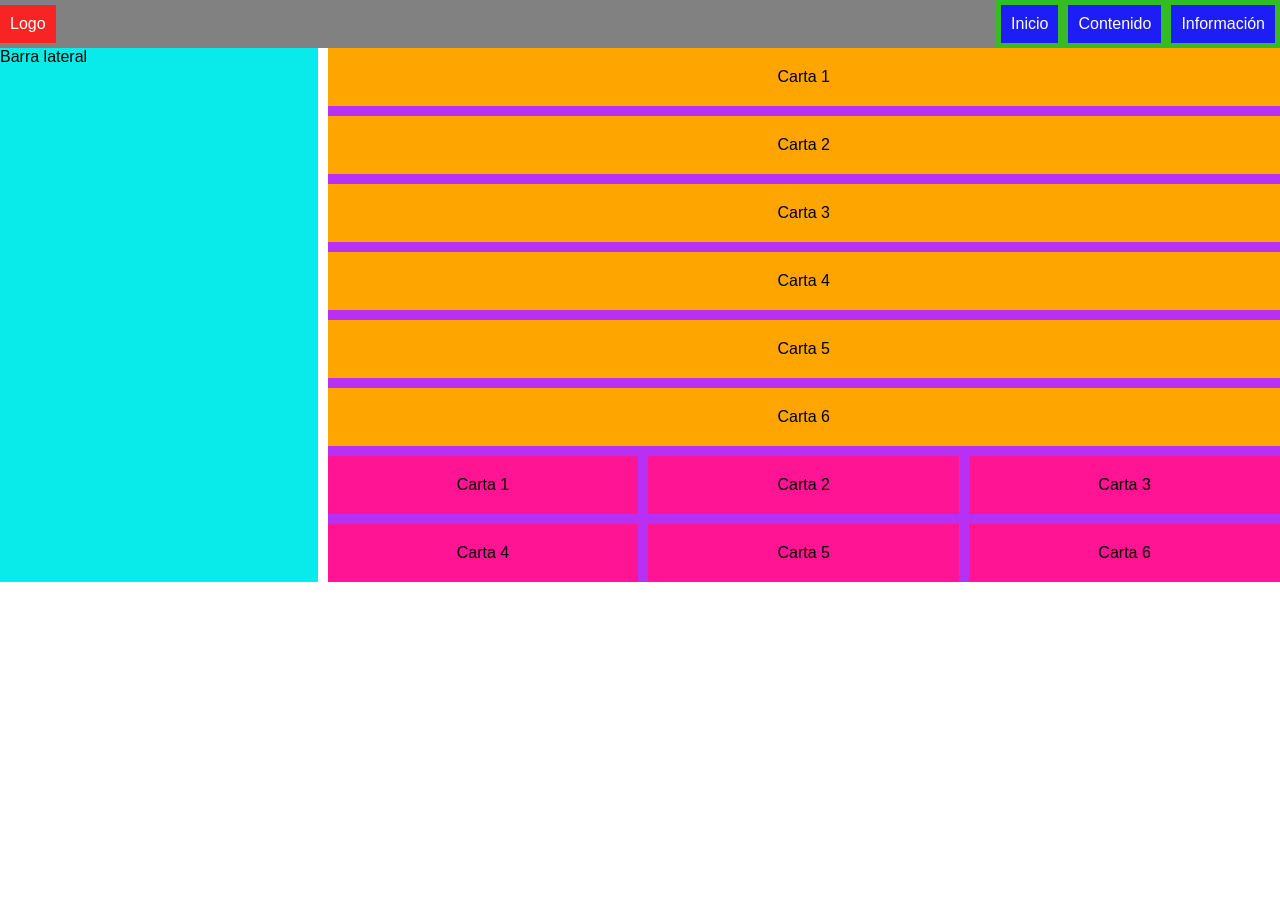
==== pages/contenedores.html @ 6be10c76 "Add files via upload" ====
<!DOCTYPE html>
<html lang="es">

<head>
    <meta charset="UTF-8">
    <meta name="viewport" content="width=device-width, initial-scale=1.0">
    <link rel="stylesheet" href="../css/estilos2.css">
    <title>Contenedores</title>
</head>

<body>
    <!-- Header se usa para buenas practicas de semantica y SEO -->
    <header class="header">
        <nav class="navbar">
            <!-- Logo -->
            <div class="logo">Logo</div>
            <!-- Menu -->
            <div class="menu">
                <a href="../index.html">Inicio</a>
                <a href="">Contenido</a>
                <a href="">Información</a>
            </div>
        </nav>
    </header>
    <main class="main">
        <!-- contenido lateral -->
        <aside class="sidebar"> Barra lateral </aside>
        <!-- Contenido flex -->
        <section class="contenedor">
            <div class="card"> Carta 1 </div>
            <div class="card"> Carta 2 </div>
            <div class="card"> Carta 3 </div>
            <div class="card"> Carta 4 </div>
            <div class="card"> Carta 5 </div>
            <div class="card"> Carta 6 </div>

            <!-- Contenido grid -->
            <div class="grid">
                <div class="box"> Carta 1 </div>
                <div class="box"> Carta 2 </div>
                <div class="box"> Carta 3 </div>
                <div class="box"> Carta 4 </div>
                <div class="box"> Carta 5 </div>
                <div class="box"> Carta 6 </div>
            </div>
        </section>
    </main>
</body>
</html>
---- css/estilos2.css ----
/* Estilos globales */
*{
    margin: 0;
    padding: 0;
    box-sizing: border-box;
    font-family: Impact, Haettenschweiler, 'Arial Narrow Bold', sans-serif;
}

.header{
    background-color: #000;
}
/*flex: organizar en fila o columna*/
.navbar{
    display: flex;
    justify-content: space-between;
    align-items: center;
    background-color: #818181;
}
/* Primer version : Separa los contenidos a cada esquina parte superior

    Segunda version : Agrupa al centro los items
.navbar{
    display: flex;
    justify-content: center;
    align-items: center;
    background-color: #818181;
}
    Tercera version : Separa los items con una distancia uniforme
.navbar{
    display: flex;
    justify-content: space-around;
    align-items: center;
    background-color: #818181;
}

    Cuarta version : Los items se agrupan en columna
.navbar{
    display: flex;
    flex-direction: column;
    align-items: center;
    background-color: #818181
}*/

.logo{
    background-color: #f82424;
    color: #fff;
    padding: 10px;
}

.menu{
    display: flex;
    background-color: rgb(52, 188, 37);
}

.menu a{
    background-color: rgb(29, 29, 246);
    margin: 5px;
    padding: 10px;
    text-decoration: none;
    color: #fff;
}

.main{
    display: flex;
    gap: 10px;
}

.contenedor{
    display: flex;
    gap: 10px;
    flex: 3;
    flex-wrap: wrap;
    flex-direction: column;
    background-color: rgb(184, 48, 243);
}

.flex-top{
    display: grid;
    grid-template-columns: repeat(3, 1fr);
    gap: 10px;
}

.card{
    background-color: orange;
    flex: 1; /* flex es una propiedad que permite controlar la ocupación de espacio de los items*/
    padding: 20px;
    text-align: center;
}

.sidebar{
    flex: 1;
    background-color: rgb(9, 235, 235);
    order: -1; /*Mueve a la izquierda el sidebar*/
}

/* Grid: Te permite organizar en filas y columnas (tabla)*/

.grid{
    display: grid;
    grid-template-columns: repeat(3, 1fr); /* fr: fracción del espacio*/
    gap: 10px;
}

.box{
    background-color: deeppink;
    padding: 20px;
    text-align: center;
}

/* @media es una regla de css que te sirve para aplicar estilos segun el tamaño de pantalla*/
@media (max-width: 600px) {
    .navbar{
        flex-direction: column;
    }

    .menu{
        flex-direction: column;
        width: 100%;
    }

    .grid{
        grid-template-columns: 1fr;
    }
}
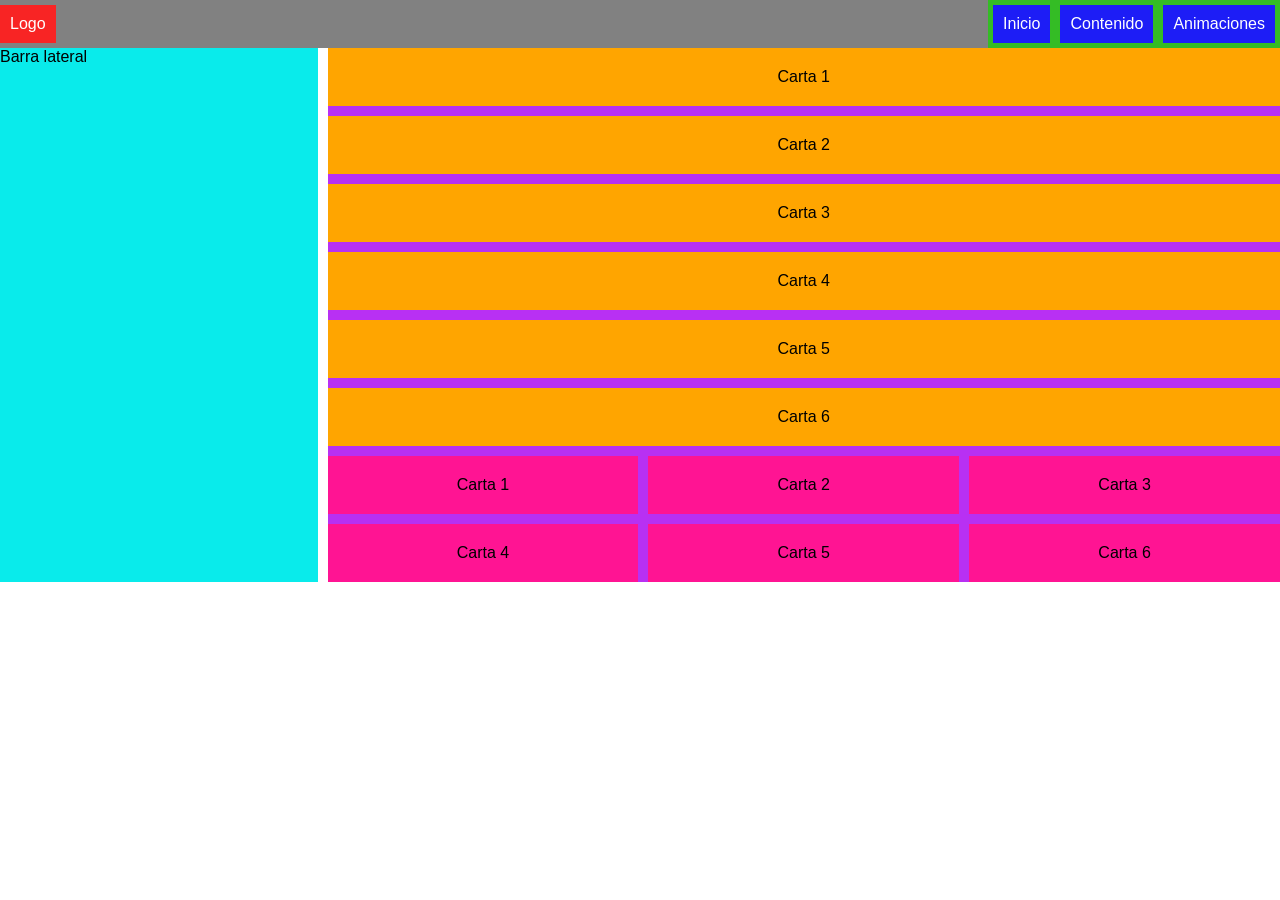
==== commit 14df1fd0: "Update contenedores.html" ====
--- a/pages/contenedores.html
+++ b/pages/contenedores.html
@@ -18,7 +18,7 @@
             <div class="menu">
                 <a href="../index.html">Inicio</a>
                 <a href="">Contenido</a>
-                <a href="">Información</a>
+                <a href="animaciones.html">Animaciones</a>
             </div>
         </nav>
     </header>
@@ -46,4 +46,4 @@
         </section>
     </main>
 </body>
-</html>+</html>
